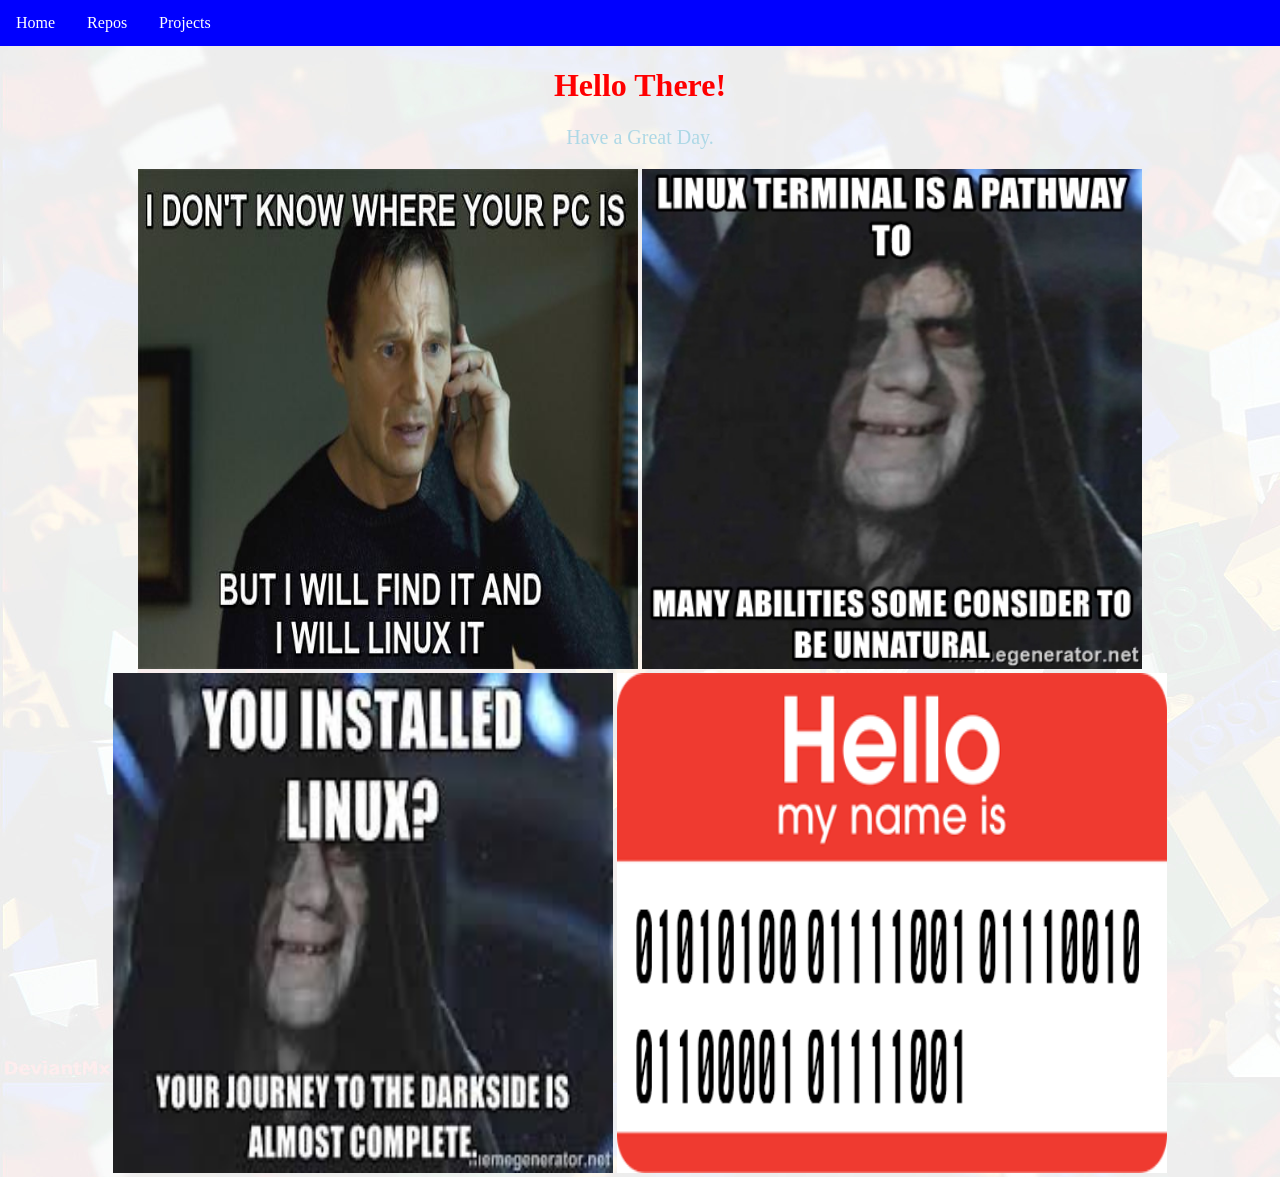
==== index.html @ 9df4be4d "AA" ====
<!DOCTYPE html>
<html>
<head>
  <title>GregorMe</title>
<style>
body {
  margin: 0;
  background-image: url("img/lego4.jpg");
  text-align:center;
}
h1 {color: red}
p {color: lightblue}

ul {
  list-style-type: none;
  margin: 0;
  padding: 0;
  overflow: hidden;
  background-color: blue;
}

li {
  float: left;
}

li a, .dropbtn {
  display: inline-block;
  color: white;
  text-align: center;
  padding: 14px 16px;
  text-decoration: none;
}

li a:hover, .dropdown:hover .dropbtn {
  background-color: red;
}

li.dropdown {
  display: inline-block;
}

.dropdown-content {
  display: none;
  position: absolute;
  background-color: #f9f9f9;
  min-width: 160px;
  box-shadow: 0px 8px 16px 0px rgba(0,0,0,0.2);
  z-index: 1;
}

.dropdown-content a {
  color: black;
  padding: 12px 16px;
  text-decoration: none;
  display: block;
  text-align: left;
}

.dropdown-content a:hover {background-color: #f1f1f1;}

.dropdown:hover .dropdown-content {
  display: block;
}
</style>
</head>
<body>

<ul>
  <li><a href="index.html">Home</a></li>
  <li><a href="https://github.com/CyberCrypter2810?tab=repositories" target="_blank">Repos</a></li>
  <li class="dropdown">
    <a href="javascript:void(0)" class="dropbtn">Projects</a>
    <div class="dropdown-content">
      <a href="html/computerparts.html" target = "_blank">ComputerParts</a>
    </div>
  <!--<li class="dropdown">
    <a href="javascript:void(0)" class="dropbtn">Testing</a>
    <div class="dropdown-content">
      <a href="test.html">Test #1</a>
      <a href="test2.html">Test #2</a>
    </div>
  </li> -->
</ul>

<h1>Hello There!</h1>
<p style="font-size:20px;">Have a Great Day.</p>

<img/src="img/linux.jpg" alt="install" style="width:500px;height:500px;">
<img/src="img/StarWarsLinux1.jpg" alt="Linux1" style="width:500px;height:500px;">
<img/src="img/StarWarsLinux2.jpg" alt="Linux2" style="width:500px;height:500px;">
<img/src="img/binary_name.PNG" alt="Name" style="width:550px;height:500px;">

</body>
</html>
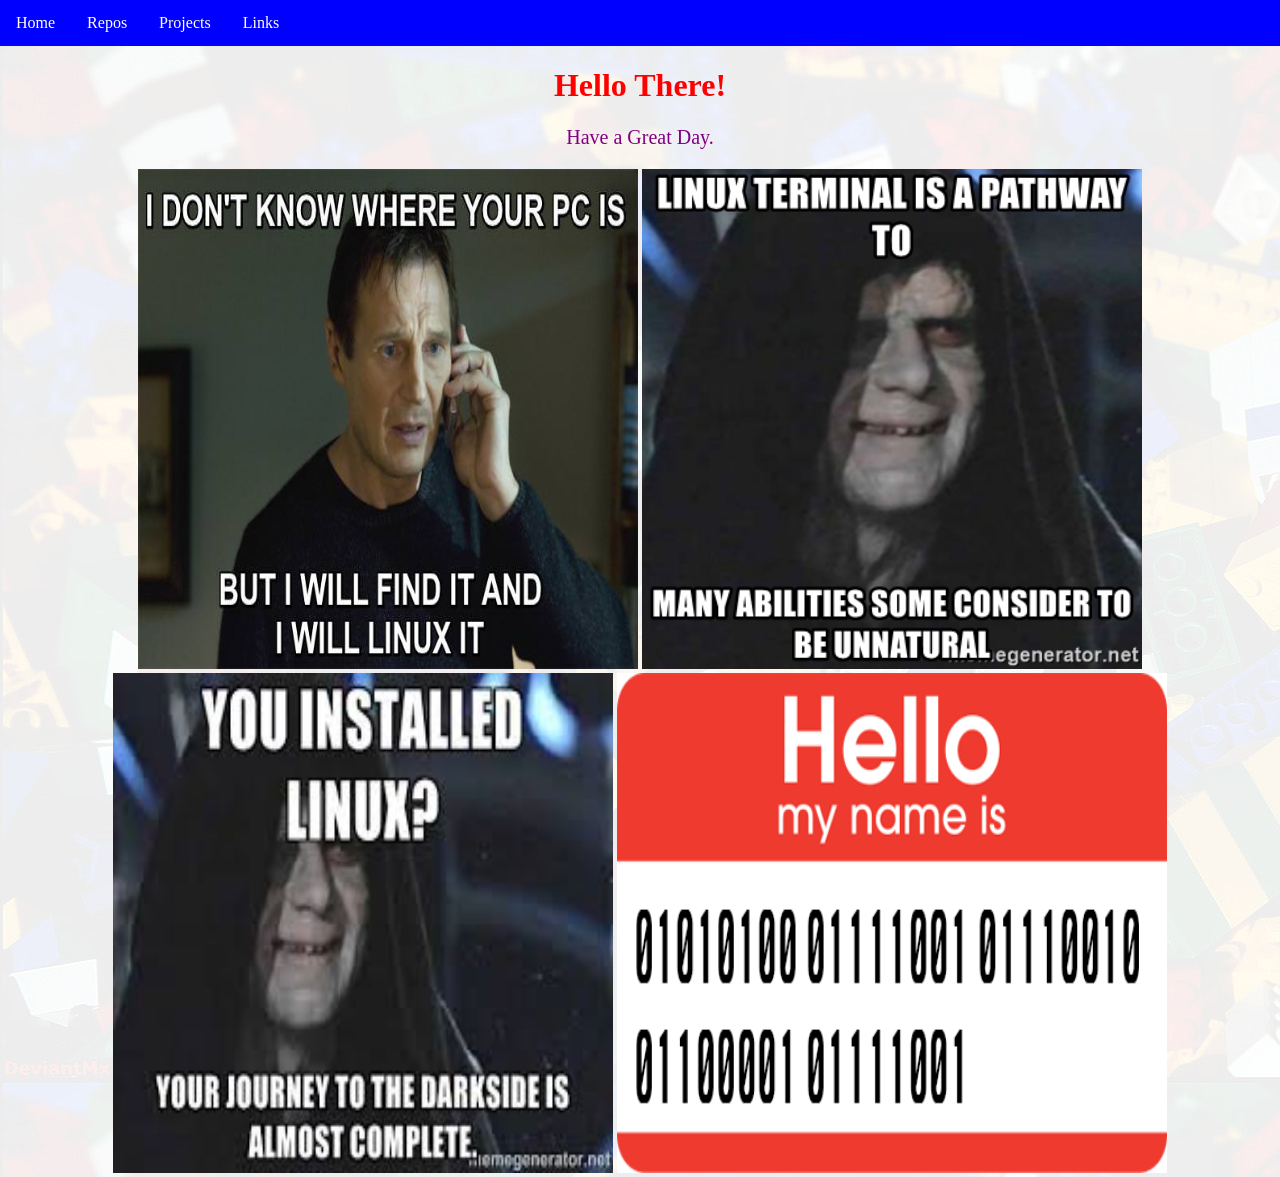
==== commit 851c6f47: "AA" ====
--- a/index.html
+++ b/index.html
@@ -9,7 +9,7 @@
   text-align:center;
 }
 h1 {color: red}
-p {color: lightblue}
+p {color: purple}
 
 ul {
   list-style-type: none;
@@ -68,11 +68,21 @@
 <ul>
   <li><a href="index.html">Home</a></li>
   <li><a href="https://github.com/CyberCrypter2810?tab=repositories" target="_blank">Repos</a></li>
+  
   <li class="dropdown">
     <a href="javascript:void(0)" class="dropbtn">Projects</a>
     <div class="dropdown-content">
       <a href="html/computerparts.html" target = "_blank">ComputerParts</a>
     </div>
+    </li>
+    
+    <li class="dropdown">
+    <a href="javascript:void(0)" class="dropbtn">Links</a>
+    <div class="dropdown-content">
+    <a href="https://community.linuxmint.com/tutorial/view/244" target = "_blank">Linux Terminal Command Reference</a>
+    </div>
+    </li>
+    
   <!--<li class="dropdown">
     <a href="javascript:void(0)" class="dropbtn">Testing</a>
     <div class="dropdown-content">
@@ -80,6 +90,7 @@
       <a href="test2.html">Test #2</a>
     </div>
   </li> -->
+  
 </ul>
 
 <h1>Hello There!</h1>
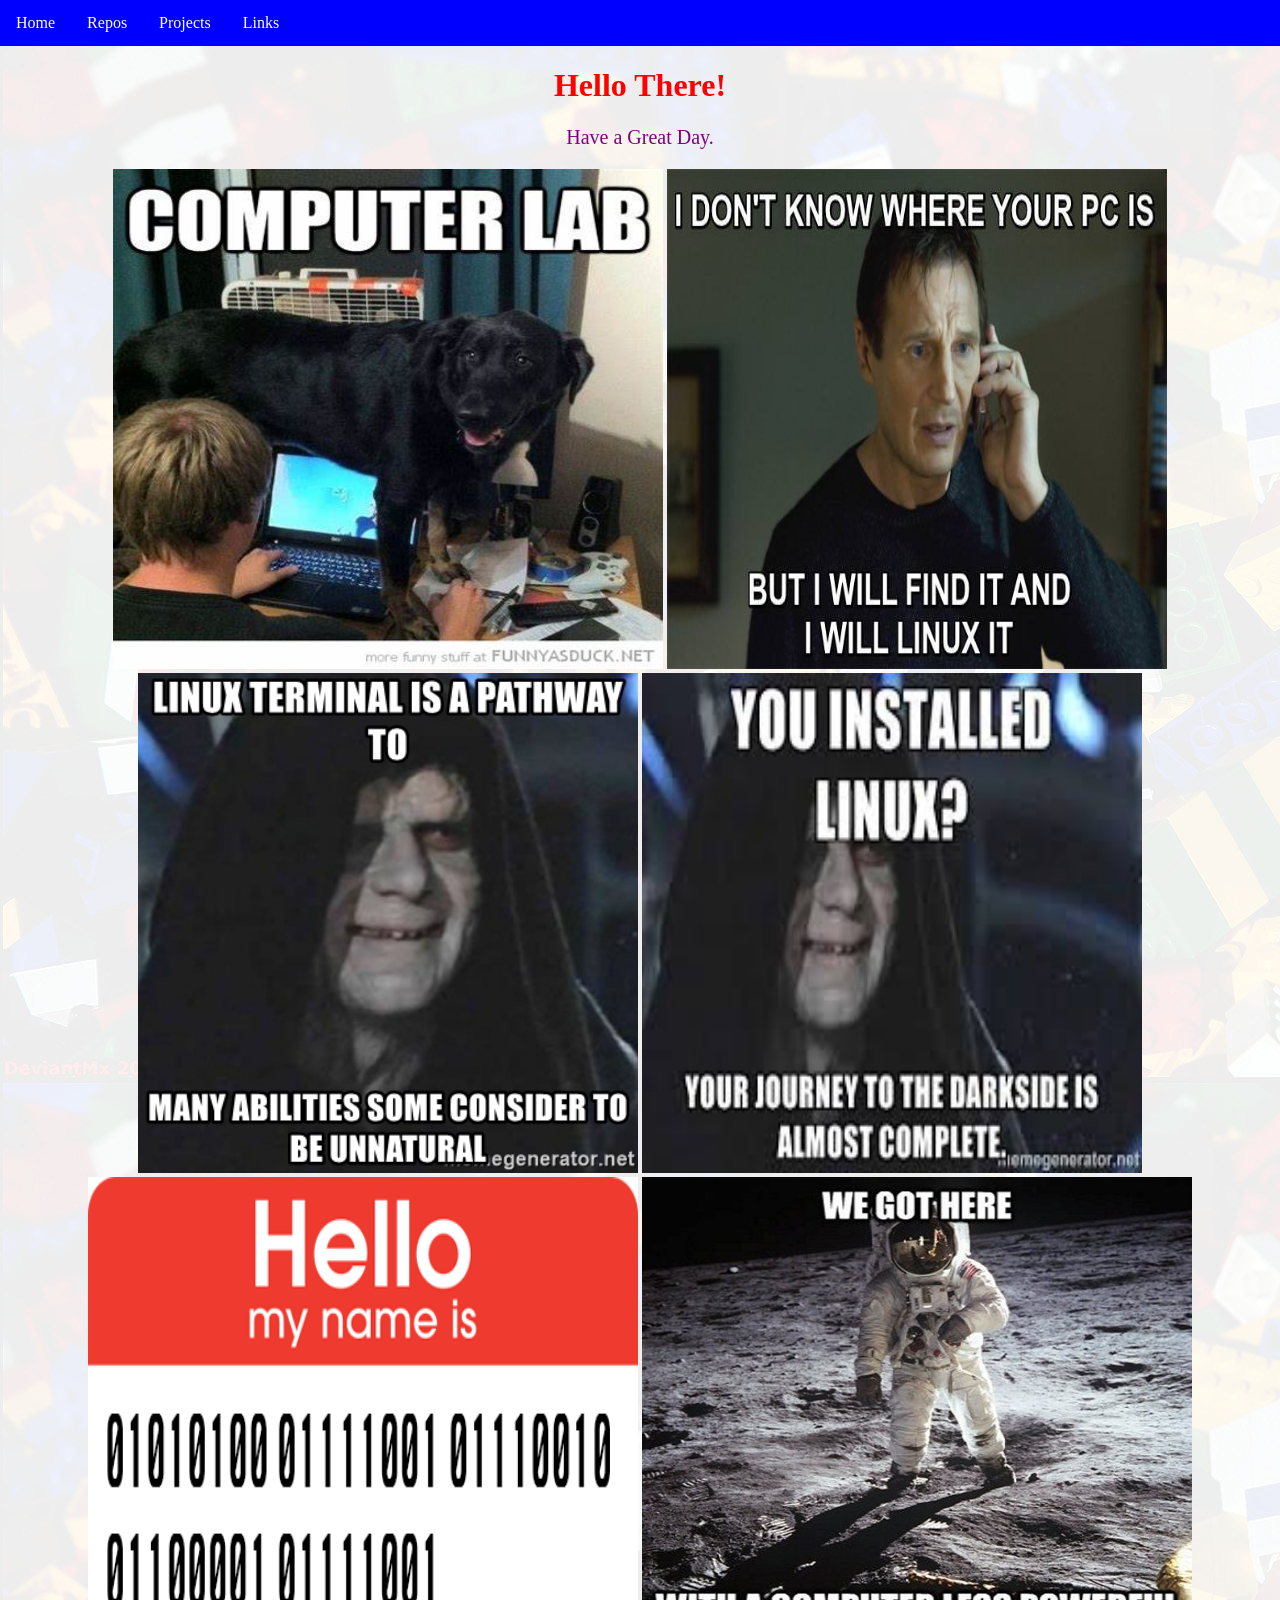
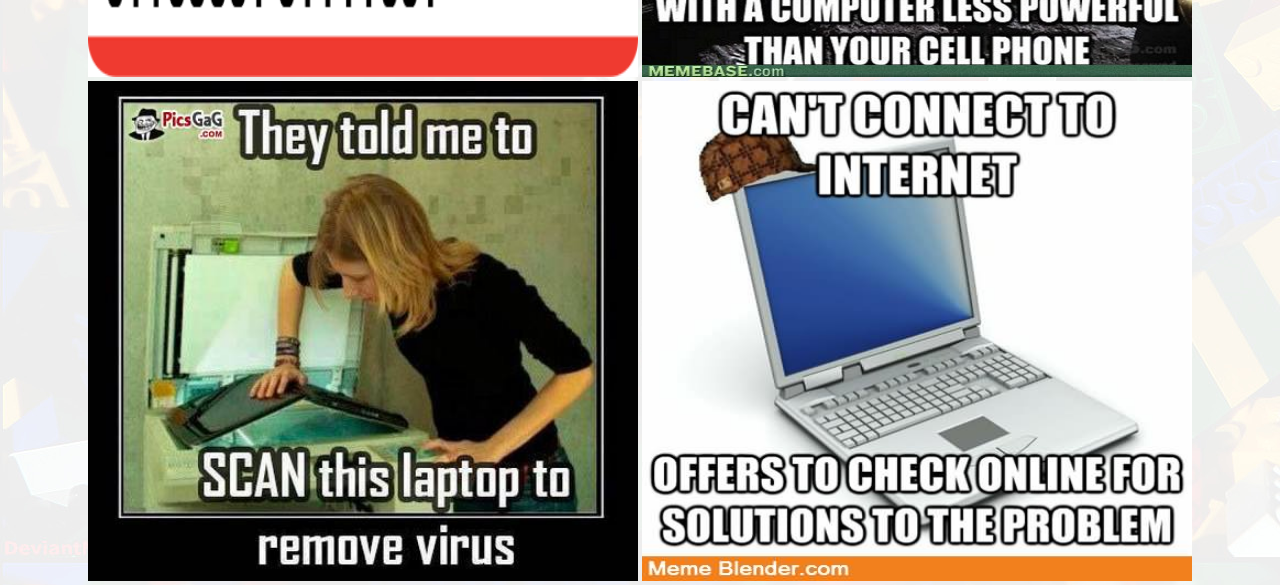
==== commit b22275f8: "AA" ====
--- a/index.html
+++ b/index.html
@@ -68,21 +68,22 @@
 <ul>
   <li><a href="index.html">Home</a></li>
   <li><a href="https://github.com/CyberCrypter2810?tab=repositories" target="_blank">Repos</a></li>
-  
+
   <li class="dropdown">
     <a href="javascript:void(0)" class="dropbtn">Projects</a>
     <div class="dropdown-content">
-      <a href="html/computerparts.html" target = "_blank">ComputerParts</a>
+      <a href="html/computerpart.html">Computer Bid Build</a>
+      <a href="html/serverparts.html">Server Bid Build</a>
     </div>
     </li>
-    
+
     <li class="dropdown">
     <a href="javascript:void(0)" class="dropbtn">Links</a>
     <div class="dropdown-content">
     <a href="https://community.linuxmint.com/tutorial/view/244" target = "_blank">Linux Terminal Command Reference</a>
     </div>
     </li>
-    
+
   <!--<li class="dropdown">
     <a href="javascript:void(0)" class="dropbtn">Testing</a>
     <div class="dropdown-content">
@@ -90,16 +91,19 @@
       <a href="test2.html">Test #2</a>
     </div>
   </li> -->
-  
+
 </ul>
 
 <h1>Hello There!</h1>
 <p style="font-size:20px;">Have a Great Day.</p>
 
+<img/src="img/ComputerLab.jpg" alt="Lab" style="width:550px;height:500px;">
 <img/src="img/linux.jpg" alt="install" style="width:500px;height:500px;">
 <img/src="img/StarWarsLinux1.jpg" alt="Linux1" style="width:500px;height:500px;">
 <img/src="img/StarWarsLinux2.jpg" alt="Linux2" style="width:500px;height:500px;">
 <img/src="img/binary_name.PNG" alt="Name" style="width:550px;height:500px;">
-
+<img/src="img/NASA_Computer.jpg" alt="NASA" style="width:550px;height:500px;">
+<img/src="img/Virus.jpg" alt="Virus" style="width:550px;height:500px;">
+<img/src="img/Internet.jpg" alt="Internet" style="width:550px;height:500px;">
 </body>
 </html>
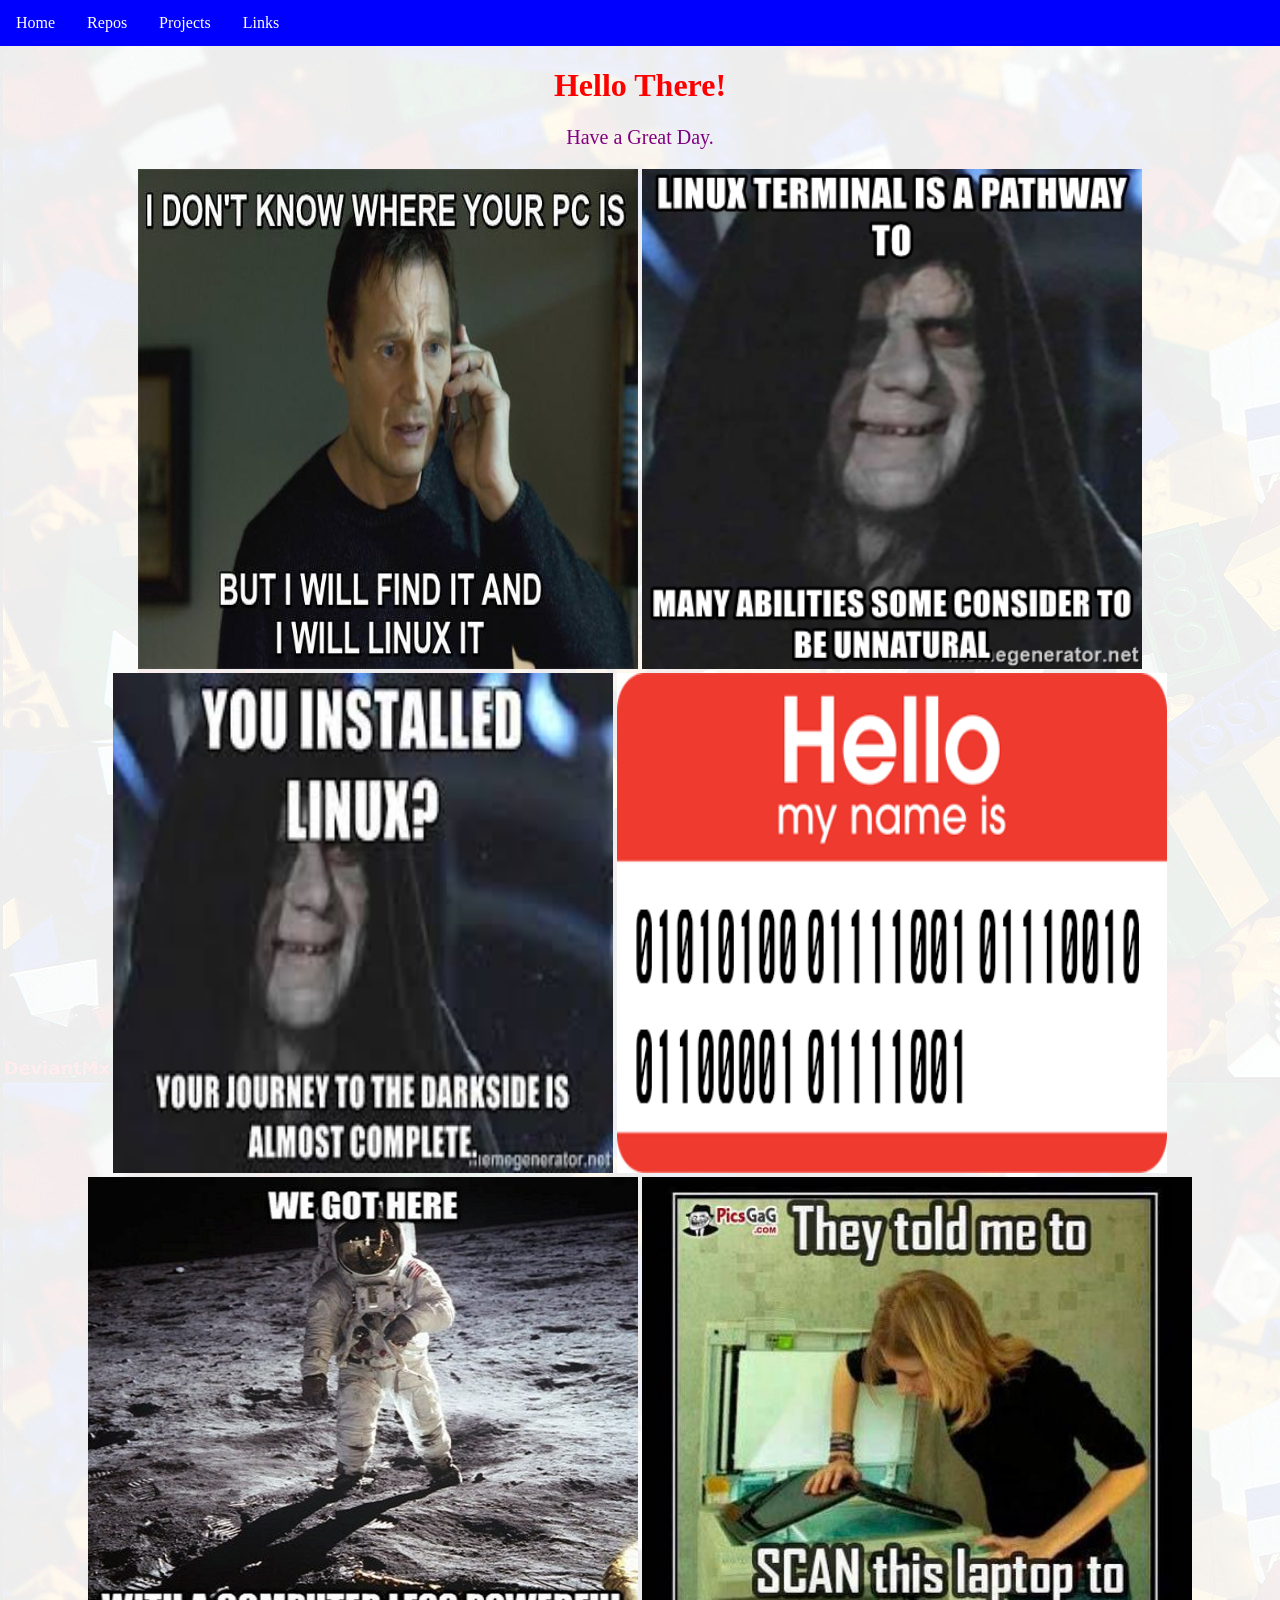
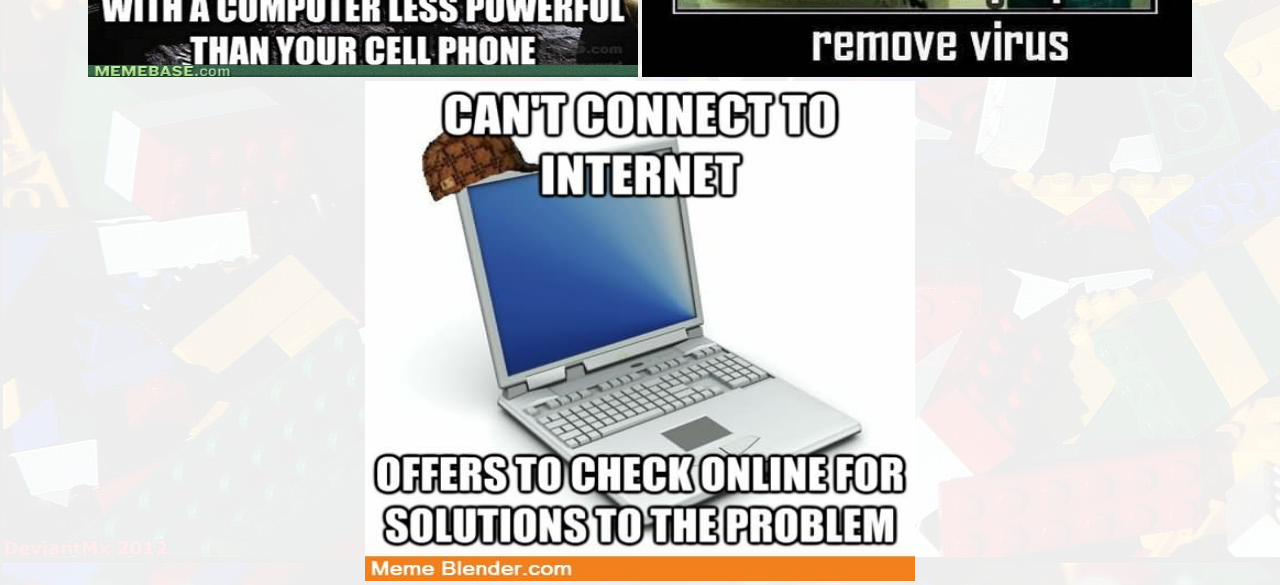
==== commit 6d570c3b: "AA" ====
--- a/index.html
+++ b/index.html
@@ -97,7 +97,7 @@
 <h1>Hello There!</h1>
 <p style="font-size:20px;">Have a Great Day.</p>
 
-<img/src="img/ComputerLab.jpg" alt="Lab" style="width:550px;height:500px;">
+<!--<img/src="img/ComputerLab.jpg" alt="Lab" style="width:550px;height:500px;"> -->
 <img/src="img/linux.jpg" alt="install" style="width:500px;height:500px;">
 <img/src="img/StarWarsLinux1.jpg" alt="Linux1" style="width:500px;height:500px;">
 <img/src="img/StarWarsLinux2.jpg" alt="Linux2" style="width:500px;height:500px;">
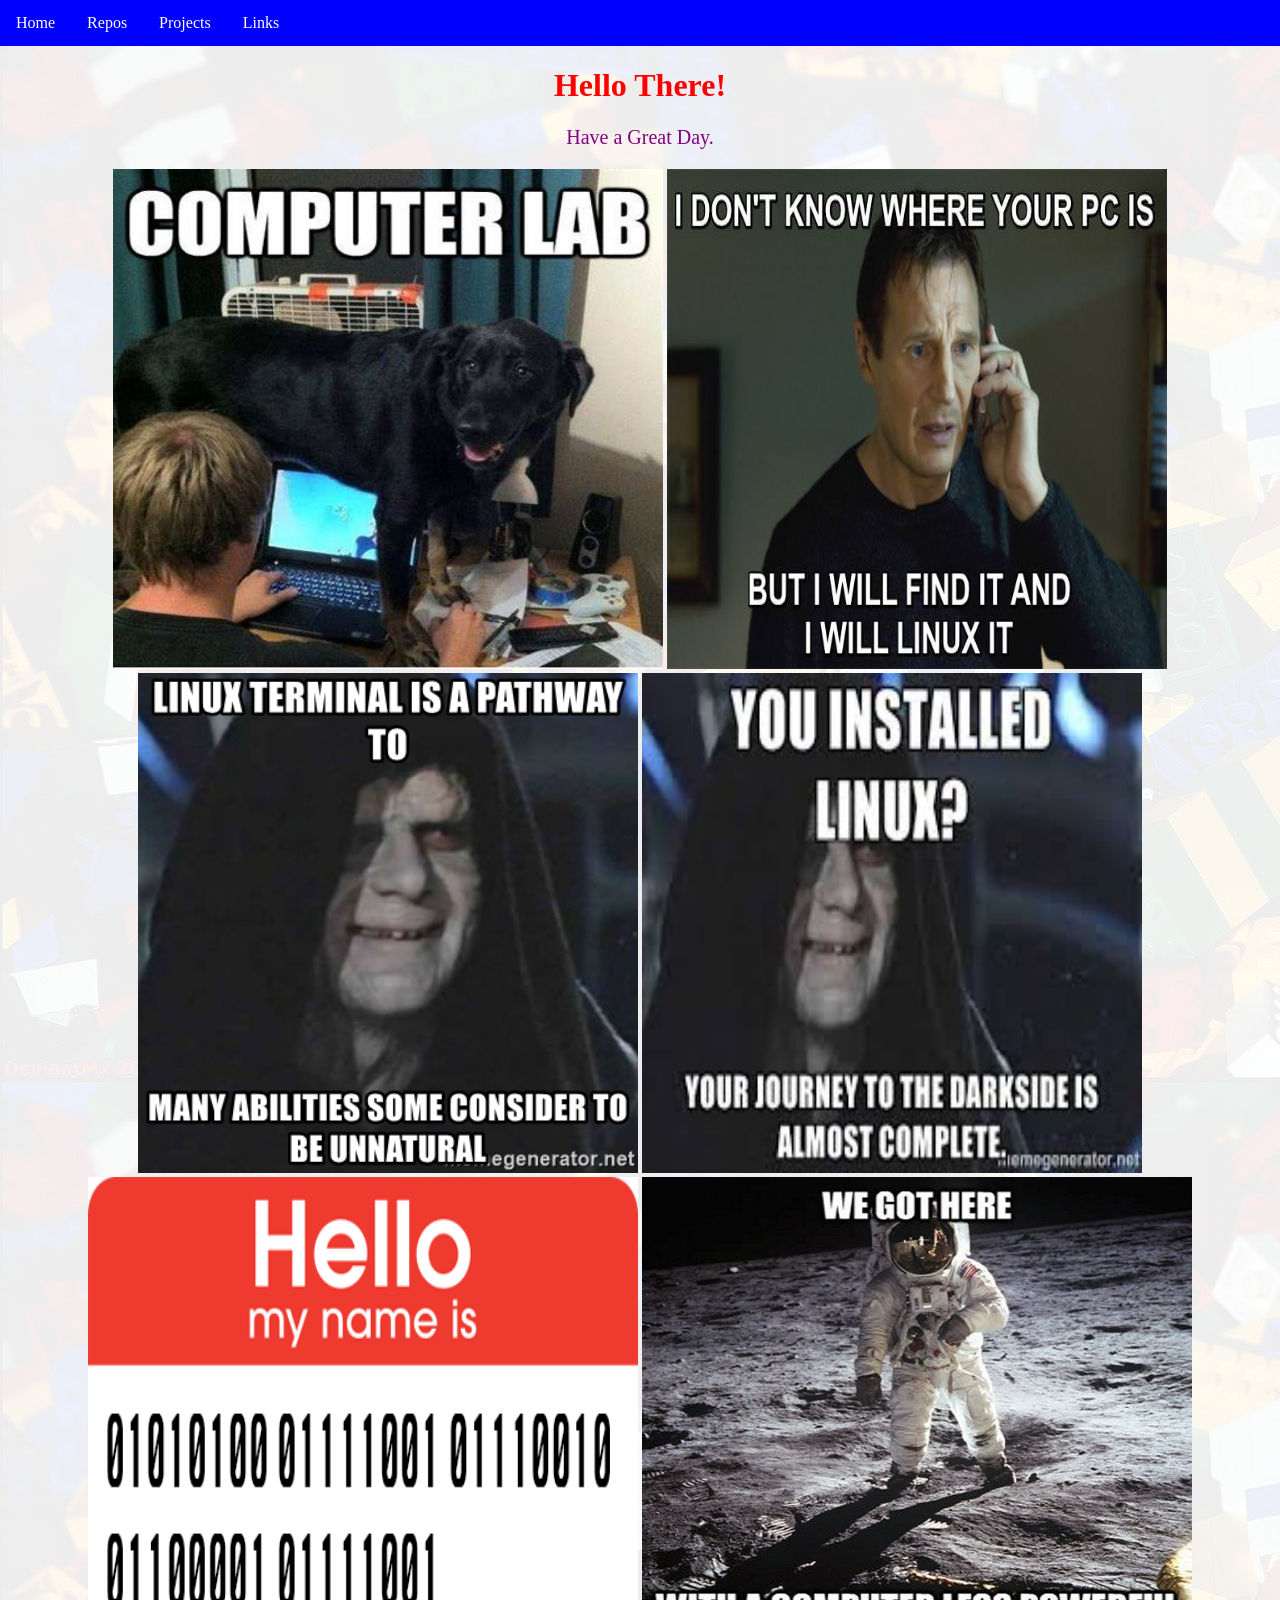
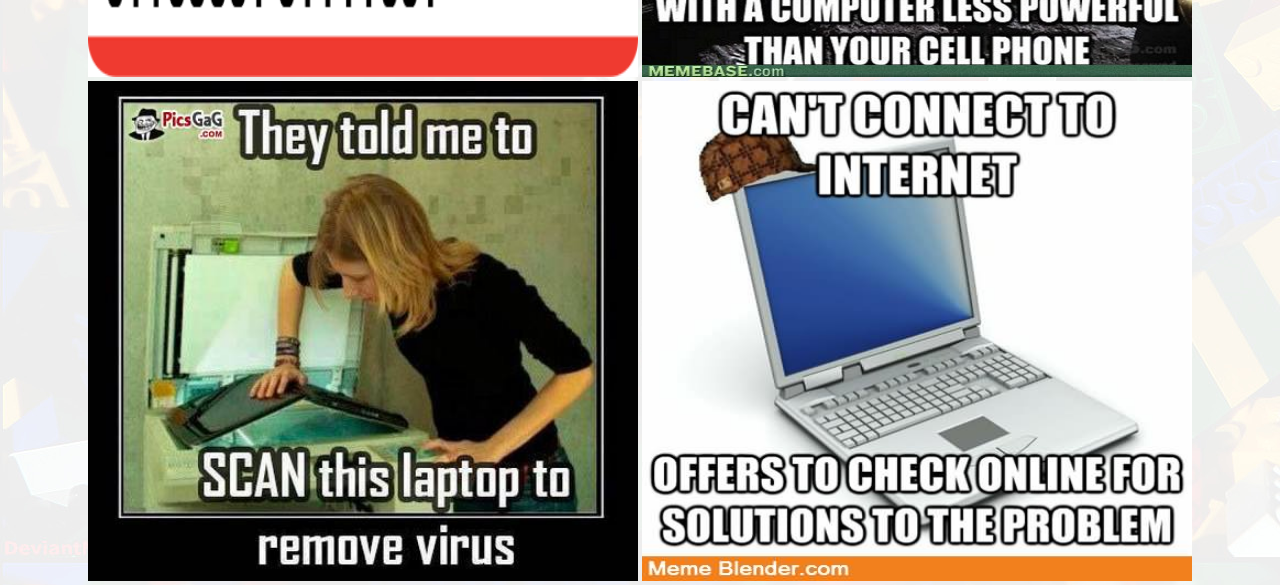
==== commit 2b07dca0: "AA" ====
--- a/index.html
+++ b/index.html
@@ -81,6 +81,8 @@
     <a href="javascript:void(0)" class="dropbtn">Links</a>
     <div class="dropdown-content">
     <a href="https://community.linuxmint.com/tutorial/view/244" target = "_blank">Linux Terminal Command Reference</a>
+    <a href="https://www.geeksforgeeks.org/turtle-programming-python/" target = "_blank">Intro Python Turtle Commands</a>
+    <a href="https://docs.python.org/2/library/turtle.html" target = "_blank">Python Turtle ALL Commands</a>
     </div>
     </li>
 
@@ -97,7 +99,7 @@
 <h1>Hello There!</h1>
 <p style="font-size:20px;">Have a Great Day.</p>
 
-<!--<img/src="img/ComputerLab.jpg" alt="Lab" style="width:550px;height:500px;"> -->
+<img/src="img/ComputerLab.jpg" alt="Lab" style="width:550px;height:500px;">
 <img/src="img/linux.jpg" alt="install" style="width:500px;height:500px;">
 <img/src="img/StarWarsLinux1.jpg" alt="Linux1" style="width:500px;height:500px;">
 <img/src="img/StarWarsLinux2.jpg" alt="Linux2" style="width:500px;height:500px;">
